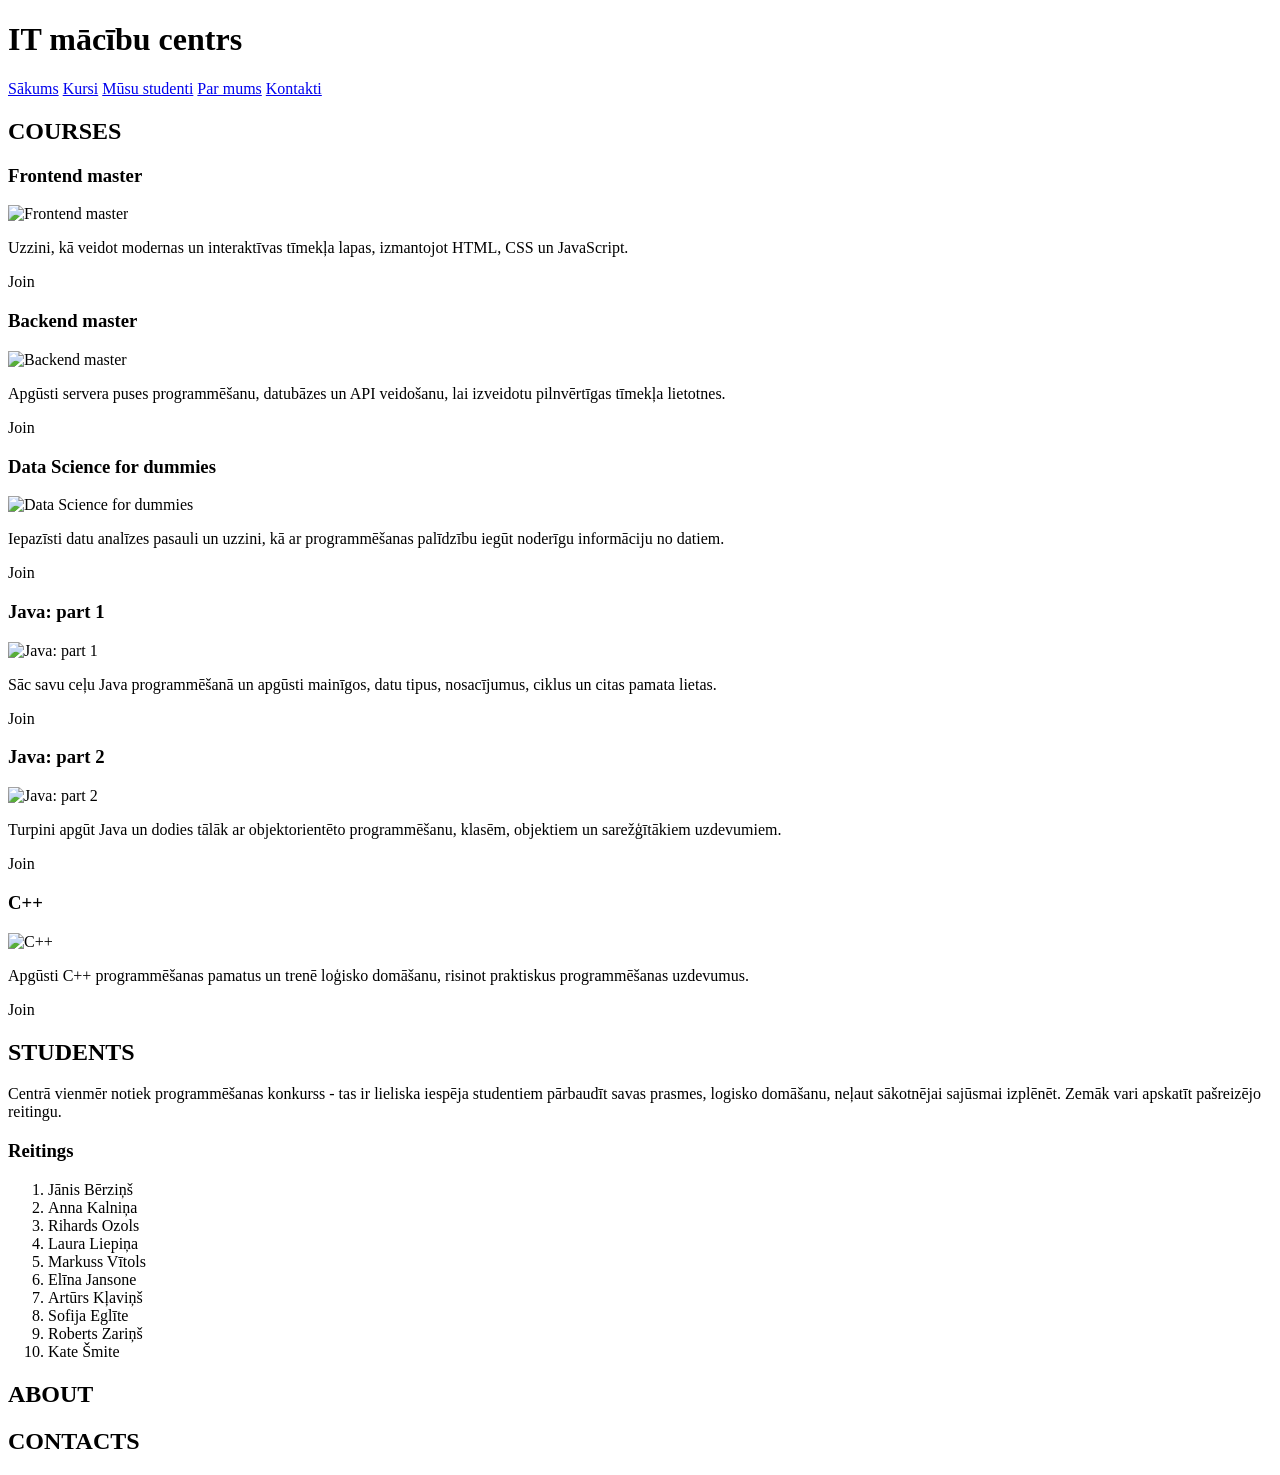
==== index.html @ a504ad15 "Initial commit. HTML 1 part too" ====
<!DOCTYPE html>
<html lang="lv">
<head>
    <meta charset="UTF-8">
    <meta name="viewport" content="width=device-width, initial-scale=1.0">
    <meta name="description" content="IT mācību centrs">
    <title>IT mācību centrs</title>
    <link rel="stylesheet" href="css/style.css">
</head>
<body>
    <!-- HEADER -->
    <header><h1 id="the_title">IT mācību centrs</h1>
        <nav>
            <a href="#the_title"> Sākums</a>
            <a href="#courses">Kursi</a>
            <a href="#students">Mūsu studenti</a>
            <a href="#about"> Par mums</a>
            <a href="#contacts">Kontakti</a>
        </nav>
    </header>

    <!-- MAIN -->
    <main>

    <!-- COURSES -->
    <section id="courses">

        <h2>COURSES</h2>

        <article class="card">
            <h3>Frontend master</h3>
            <img src="Frontend.jpg" alt="Frontend master">
            <p>Uzzini, kā veidot modernas un interaktīvas tīmekļa lapas, izmantojot HTML, CSS un JavaScript.</p>
            <a class="buttonized">Join</a>
        </article>

        <article class="card">
            <h3>Backend master</h3>
            <img src="Backend.jpg" alt="Backend master">
            <p>Apgūsti servera puses programmēšanu, datubāzes un API veidošanu, lai izveidotu pilnvērtīgas tīmekļa lietotnes.</p>
            <a class="buttonized">Join</a>
        </article>

        <article class="card">
            <h3>Data Science for dummies</h3>
            <img src="DS-dummies.jpg" alt="Data Science for dummies">
            <p>Iepazīsti datu analīzes pasauli un uzzini, kā ar programmēšanas palīdzību iegūt noderīgu informāciju no datiem.</p>
            <a class="buttonized">Join</a>
        </article>

        <article class="card">
            <h3>Java: part 1</h3>
            <img src="Java-part1.jpg" alt="Java: part 1">
            <p>Sāc savu ceļu Java programmēšanā un apgūsti mainīgos, datu tipus, nosacījumus, ciklus un citas pamata lietas.</p>
            <a class="buttonized">Join</a>
        </article>

        <article class="card">
            <h3>Java: part 2</h3>
            <img src="Java-part2.jpg" alt="Java: part 2">
            <p>Turpini apgūt Java un dodies tālāk ar objektorientēto programmēšanu, klasēm, objektiem un sarežģītākiem uzdevumiem.</p>
            <a class="buttonized">Join</a>
        </article>

        <article class="card">
            <h3>C++</h3>
            <img src="Cplusplus.jpg" alt="C++">
            <p>Apgūsti C++ programmēšanas pamatus un trenē loģisko domāšanu, risinot praktiskus programmēšanas uzdevumus.</p>
            <a class="buttonized">Join</a>
        </article>
    </section>

    <!-- STUDENTS -->
    <section id="students">
    <h2>STUDENTS</h2>
        <article>
            <p>Centrā vienmēr notiek programmēšanas konkurss - tas ir lieliska iespēja studentiem pārbaudīt savas prasmes, logisko domāšanu, neļaut sākotnējai sajūsmai izplēnēt. Zemāk vari apskatīt pašreizējo reitingu.</p>
        </article>
        <article id="standing">
            <h3>Reitings</h3>
            <ol>
                <li>Jānis Bērziņš</li>
                <li>Anna Kalniņa</li>
                <li>Rihards Ozols</li>
                <li>Laura Liepiņa</li>
                <li>Markuss Vītols</li>
                <li>Elīna Jansone</li>
                <li>Artūrs Kļaviņš</li>
                <li>Sofija Eglīte</li>
                <li>Roberts Zariņš</li>
                <li>Kate Šmite</li>
            </ol>
        </article>
    </section>
    <!-- ABOUT -->
    <section id="about">
    <h2>ABOUT</h2>
        <article></article>
    </section>
    </main>
    <!-- FOOTER -->
    <footer>
    <!-- CONTACTS -->
    <section id="contacts">
        <h2>CONTACTS</h2>
        <address></address>
    </section>
    </footer>
</body>
</html>
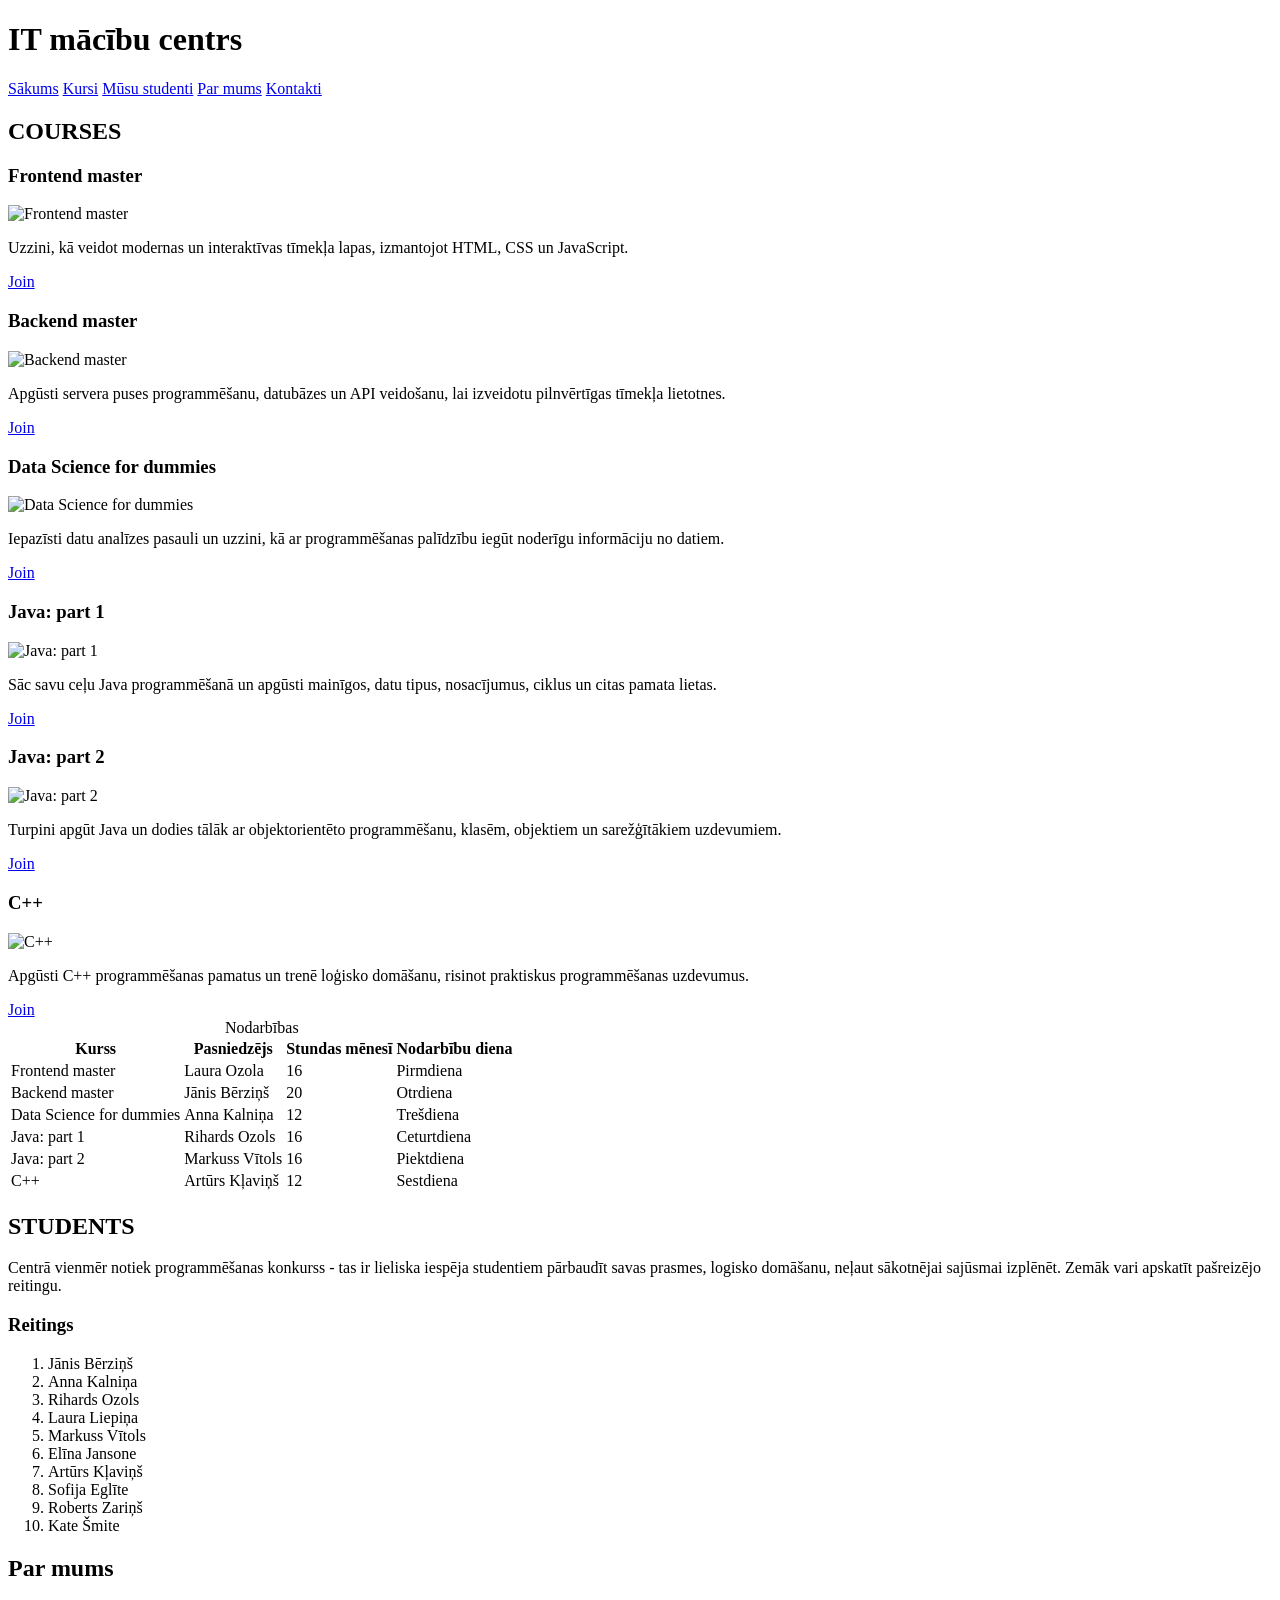
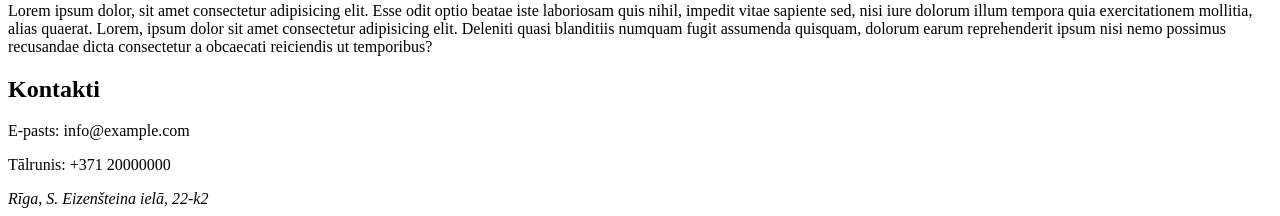
==== commit cdb7a022: "HTML 2 part -uff!" ====
--- a/index.html
+++ b/index.html
@@ -31,43 +31,98 @@
             <h3>Frontend master</h3>
             <img src="Frontend.jpg" alt="Frontend master">
             <p>Uzzini, kā veidot modernas un interaktīvas tīmekļa lapas, izmantojot HTML, CSS un JavaScript.</p>
-            <a class="buttonized">Join</a>
+            <a class="buttonized" href="form.html">Join</a>
         </article>
 
         <article class="card">
             <h3>Backend master</h3>
             <img src="Backend.jpg" alt="Backend master">
             <p>Apgūsti servera puses programmēšanu, datubāzes un API veidošanu, lai izveidotu pilnvērtīgas tīmekļa lietotnes.</p>
-            <a class="buttonized">Join</a>
+            <a class="buttonized"" href="form.html">Join</a>
         </article>
 
         <article class="card">
             <h3>Data Science for dummies</h3>
             <img src="DS-dummies.jpg" alt="Data Science for dummies">
             <p>Iepazīsti datu analīzes pasauli un uzzini, kā ar programmēšanas palīdzību iegūt noderīgu informāciju no datiem.</p>
-            <a class="buttonized">Join</a>
+            <a class="buttonized" " href="form.html">Join</a>
         </article>
 
         <article class="card">
             <h3>Java: part 1</h3>
             <img src="Java-part1.jpg" alt="Java: part 1">
             <p>Sāc savu ceļu Java programmēšanā un apgūsti mainīgos, datu tipus, nosacījumus, ciklus un citas pamata lietas.</p>
-            <a class="buttonized">Join</a>
+            <a class="buttonized" " href="form.html">Join</a>
         </article>
 
         <article class="card">
             <h3>Java: part 2</h3>
             <img src="Java-part2.jpg" alt="Java: part 2">
             <p>Turpini apgūt Java un dodies tālāk ar objektorientēto programmēšanu, klasēm, objektiem un sarežģītākiem uzdevumiem.</p>
-            <a class="buttonized">Join</a>
+            <a class="buttonized" " href="form.html">Join</a>
         </article>
-
+        
         <article class="card">
             <h3>C++</h3>
             <img src="Cplusplus.jpg" alt="C++">
             <p>Apgūsti C++ programmēšanas pamatus un trenē loģisko domāšanu, risinot praktiskus programmēšanas uzdevumus.</p>
-            <a class="buttonized">Join</a>
+            <a class="buttonized" " href="form.html">Join</a>
         </article>
+    </section>
+
+    <!-- NOSLODZE (TABLE) -->
+    <section id="noslodze">
+    <table>
+    <caption>Nodarbības</caption>
+
+    <thead>
+        <tr>
+            <th>Kurss</th>
+            <th>Pasniedzējs</th>
+            <th>Stundas mēnesī</th>
+            <th>Nodarbību diena</th>
+        </tr>
+    </thead>
+
+    <tbody>
+        <tr>
+            <td>Frontend master</td>
+            <td>Laura Ozola</td>
+            <td>16</td>
+            <td>Pirmdiena</td>
+        </tr>
+        <tr>
+            <td>Backend master</td>
+            <td>Jānis Bērziņš</td>
+            <td>20</td>
+            <td>Otrdiena</td>
+        </tr>
+        <tr>
+            <td>Data Science for dummies</td>
+            <td>Anna Kalniņa</td>
+            <td>12</td>
+            <td>Trešdiena</td>
+        </tr>
+        <tr>
+            <td>Java: part 1</td>
+            <td>Rihards Ozols</td>
+            <td>16</td>
+            <td>Ceturtdiena</td>
+        </tr>
+        <tr>
+            <td>Java: part 2</td>
+            <td>Markuss Vītols</td>
+            <td>16</td>
+            <td>Piektdiena</td>
+        </tr>
+        <tr>
+            <td>C++</td>
+            <td>Artūrs Kļaviņš</td>
+            <td>12</td>
+            <td>Sestdiena</td>
+        </tr>
+    </tbody>
+    </table>
     </section>
 
     <!-- STUDENTS -->
@@ -94,16 +149,18 @@
     </section>
     <!-- ABOUT -->
     <section id="about">
-    <h2>ABOUT</h2>
-        <article></article>
+    <h2>Par mums</h2>
+        <article>Lorem ipsum dolor, sit amet consectetur adipisicing elit. Esse odit optio beatae iste laboriosam quis nihil, impedit vitae sapiente sed, nisi iure dolorum illum tempora quia exercitationem mollitia, alias quaerat. Lorem, ipsum dolor sit amet consectetur adipisicing elit. Deleniti quasi blanditiis numquam fugit assumenda quisquam, dolorum earum reprehenderit ipsum nisi nemo possimus recusandae dicta consectetur a obcaecati reiciendis ut temporibus?</article>
     </section>
     </main>
     <!-- FOOTER -->
     <footer>
     <!-- CONTACTS -->
     <section id="contacts">
-        <h2>CONTACTS</h2>
-        <address></address>
+        <h2>Kontakti</h2>
+        <p>E-pasts: info@example.com</p>
+        <p>Tālrunis: +371 20000000</p>
+        <address>Rīga, S. Eizenšteina ielā, 22-k2</address>
     </section>
     </footer>
 </body>
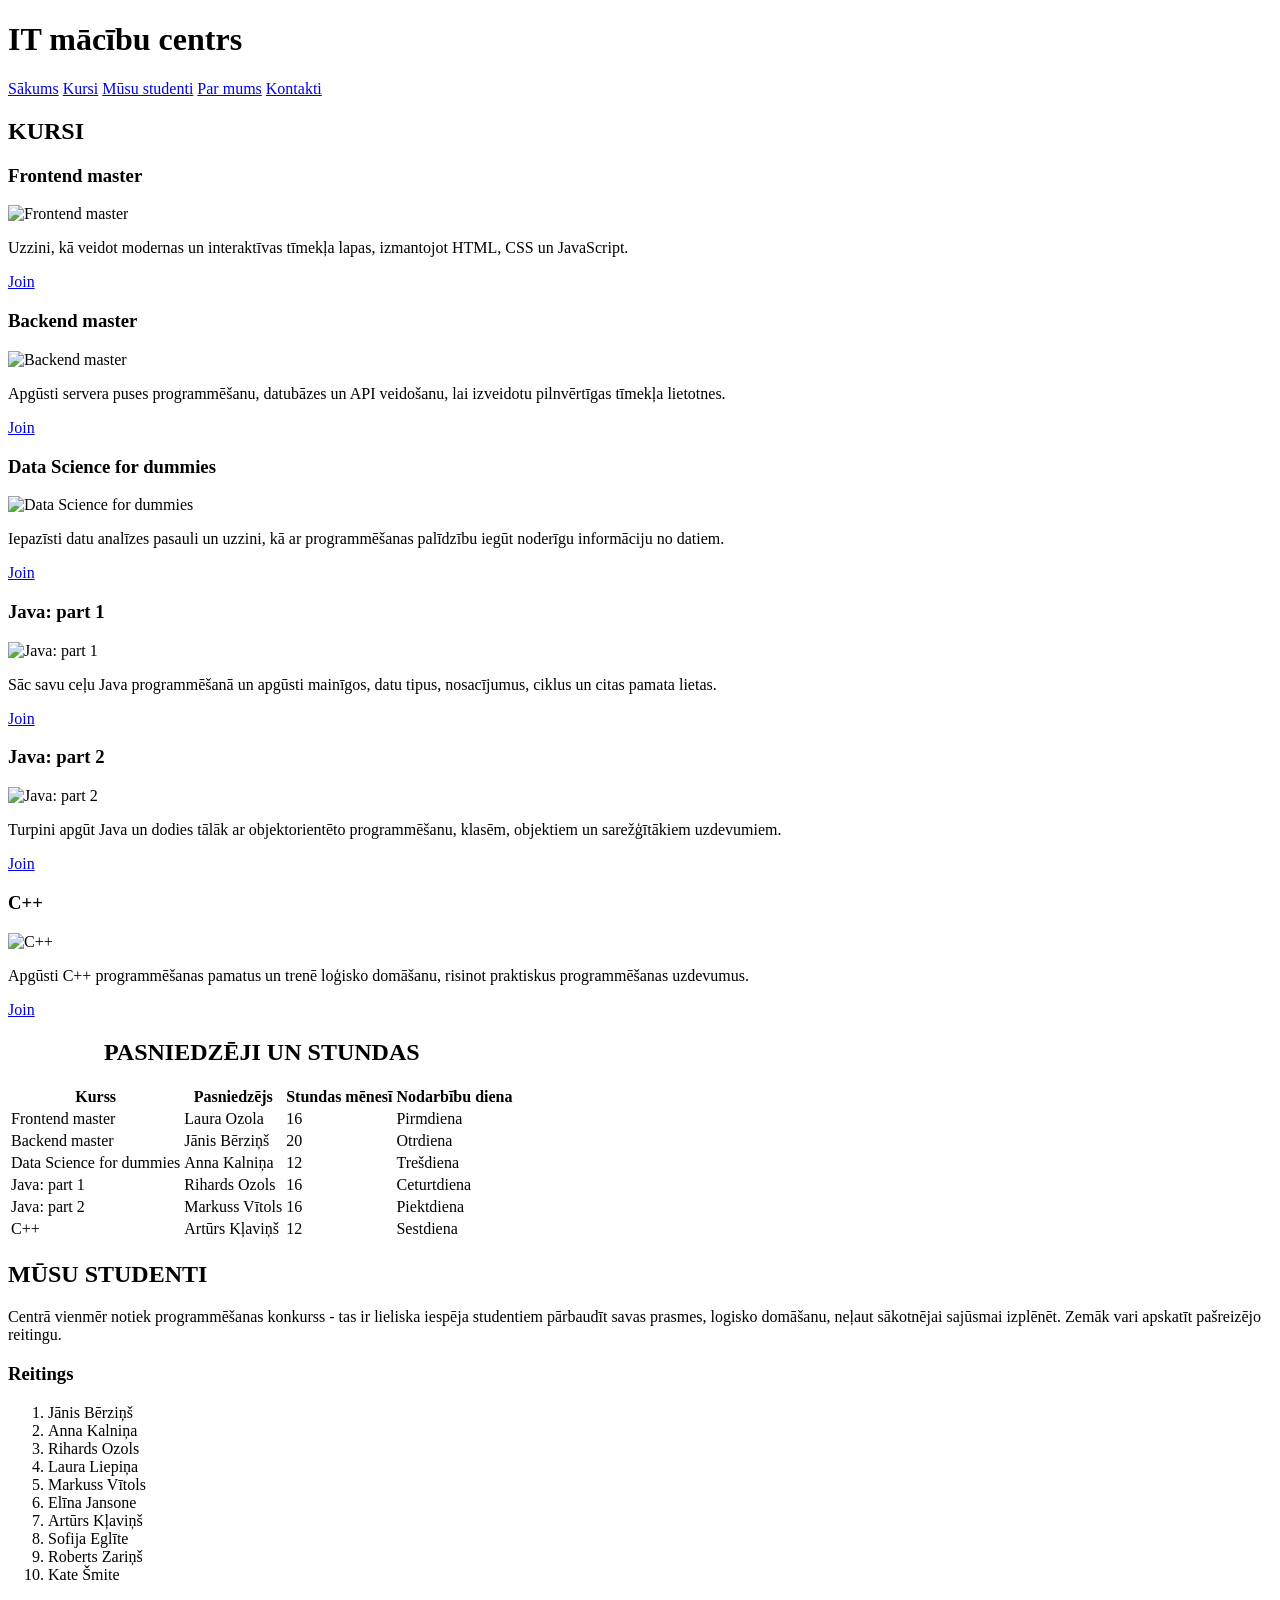
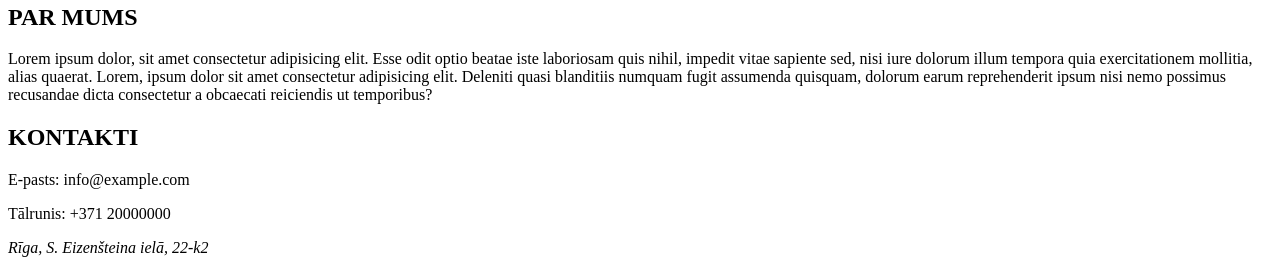
==== commit 941e4cf9: "Almost done" ====
--- a/index.html
+++ b/index.html
@@ -23,48 +23,46 @@
     <main>
 
     <!-- COURSES -->
+    <h2>KURSI</h2>
     <section id="courses">
-
-        <h2>COURSES</h2>
-
         <article class="card">
             <h3>Frontend master</h3>
-            <img src="Frontend.jpg" alt="Frontend master">
+            <img src="images/Frontend.jpg" alt="Frontend master">
             <p>Uzzini, kā veidot modernas un interaktīvas tīmekļa lapas, izmantojot HTML, CSS un JavaScript.</p>
             <a class="buttonized" href="form.html">Join</a>
         </article>
 
         <article class="card">
             <h3>Backend master</h3>
-            <img src="Backend.jpg" alt="Backend master">
+            <img src="images/Backend.jpg" alt="Backend master">
             <p>Apgūsti servera puses programmēšanu, datubāzes un API veidošanu, lai izveidotu pilnvērtīgas tīmekļa lietotnes.</p>
             <a class="buttonized"" href="form.html">Join</a>
         </article>
 
         <article class="card">
             <h3>Data Science for dummies</h3>
-            <img src="DS-dummies.jpg" alt="Data Science for dummies">
+            <img src="images/DS-dummies.jpg" alt="Data Science for dummies">
             <p>Iepazīsti datu analīzes pasauli un uzzini, kā ar programmēšanas palīdzību iegūt noderīgu informāciju no datiem.</p>
             <a class="buttonized" " href="form.html">Join</a>
         </article>
 
         <article class="card">
             <h3>Java: part 1</h3>
-            <img src="Java-part1.jpg" alt="Java: part 1">
+            <img src="images/Java-part1.jpg" alt="Java: part 1">
             <p>Sāc savu ceļu Java programmēšanā un apgūsti mainīgos, datu tipus, nosacījumus, ciklus un citas pamata lietas.</p>
             <a class="buttonized" " href="form.html">Join</a>
         </article>
 
         <article class="card">
             <h3>Java: part 2</h3>
-            <img src="Java-part2.jpg" alt="Java: part 2">
+            <img src="images/Java-part2.jpg" alt="Java: part 2">
             <p>Turpini apgūt Java un dodies tālāk ar objektorientēto programmēšanu, klasēm, objektiem un sarežģītākiem uzdevumiem.</p>
             <a class="buttonized" " href="form.html">Join</a>
         </article>
         
         <article class="card">
             <h3>C++</h3>
-            <img src="Cplusplus.jpg" alt="C++">
+            <img src="images/capibara.jpg" alt="C++">
             <p>Apgūsti C++ programmēšanas pamatus un trenē loģisko domāšanu, risinot praktiskus programmēšanas uzdevumus.</p>
             <a class="buttonized" " href="form.html">Join</a>
         </article>
@@ -73,7 +71,7 @@
     <!-- NOSLODZE (TABLE) -->
     <section id="noslodze">
     <table>
-    <caption>Nodarbības</caption>
+    <caption><h2>PASNIEDZĒJI UN STUNDAS</h2></caption>
 
     <thead>
         <tr>
@@ -127,7 +125,7 @@
 
     <!-- STUDENTS -->
     <section id="students">
-    <h2>STUDENTS</h2>
+    <h2>MŪSU STUDENTI</h2>
         <article>
             <p>Centrā vienmēr notiek programmēšanas konkurss - tas ir lieliska iespēja studentiem pārbaudīt savas prasmes, logisko domāšanu, neļaut sākotnējai sajūsmai izplēnēt. Zemāk vari apskatīt pašreizējo reitingu.</p>
         </article>
@@ -149,7 +147,7 @@
     </section>
     <!-- ABOUT -->
     <section id="about">
-    <h2>Par mums</h2>
+    <h2>PAR MUMS</h2>
         <article>Lorem ipsum dolor, sit amet consectetur adipisicing elit. Esse odit optio beatae iste laboriosam quis nihil, impedit vitae sapiente sed, nisi iure dolorum illum tempora quia exercitationem mollitia, alias quaerat. Lorem, ipsum dolor sit amet consectetur adipisicing elit. Deleniti quasi blanditiis numquam fugit assumenda quisquam, dolorum earum reprehenderit ipsum nisi nemo possimus recusandae dicta consectetur a obcaecati reiciendis ut temporibus?</article>
     </section>
     </main>
@@ -157,7 +155,7 @@
     <footer>
     <!-- CONTACTS -->
     <section id="contacts">
-        <h2>Kontakti</h2>
+        <h2>KONTAKTI</h2>
         <p>E-pasts: info@example.com</p>
         <p>Tālrunis: +371 20000000</p>
         <address>Rīga, S. Eizenšteina ielā, 22-k2</address>
